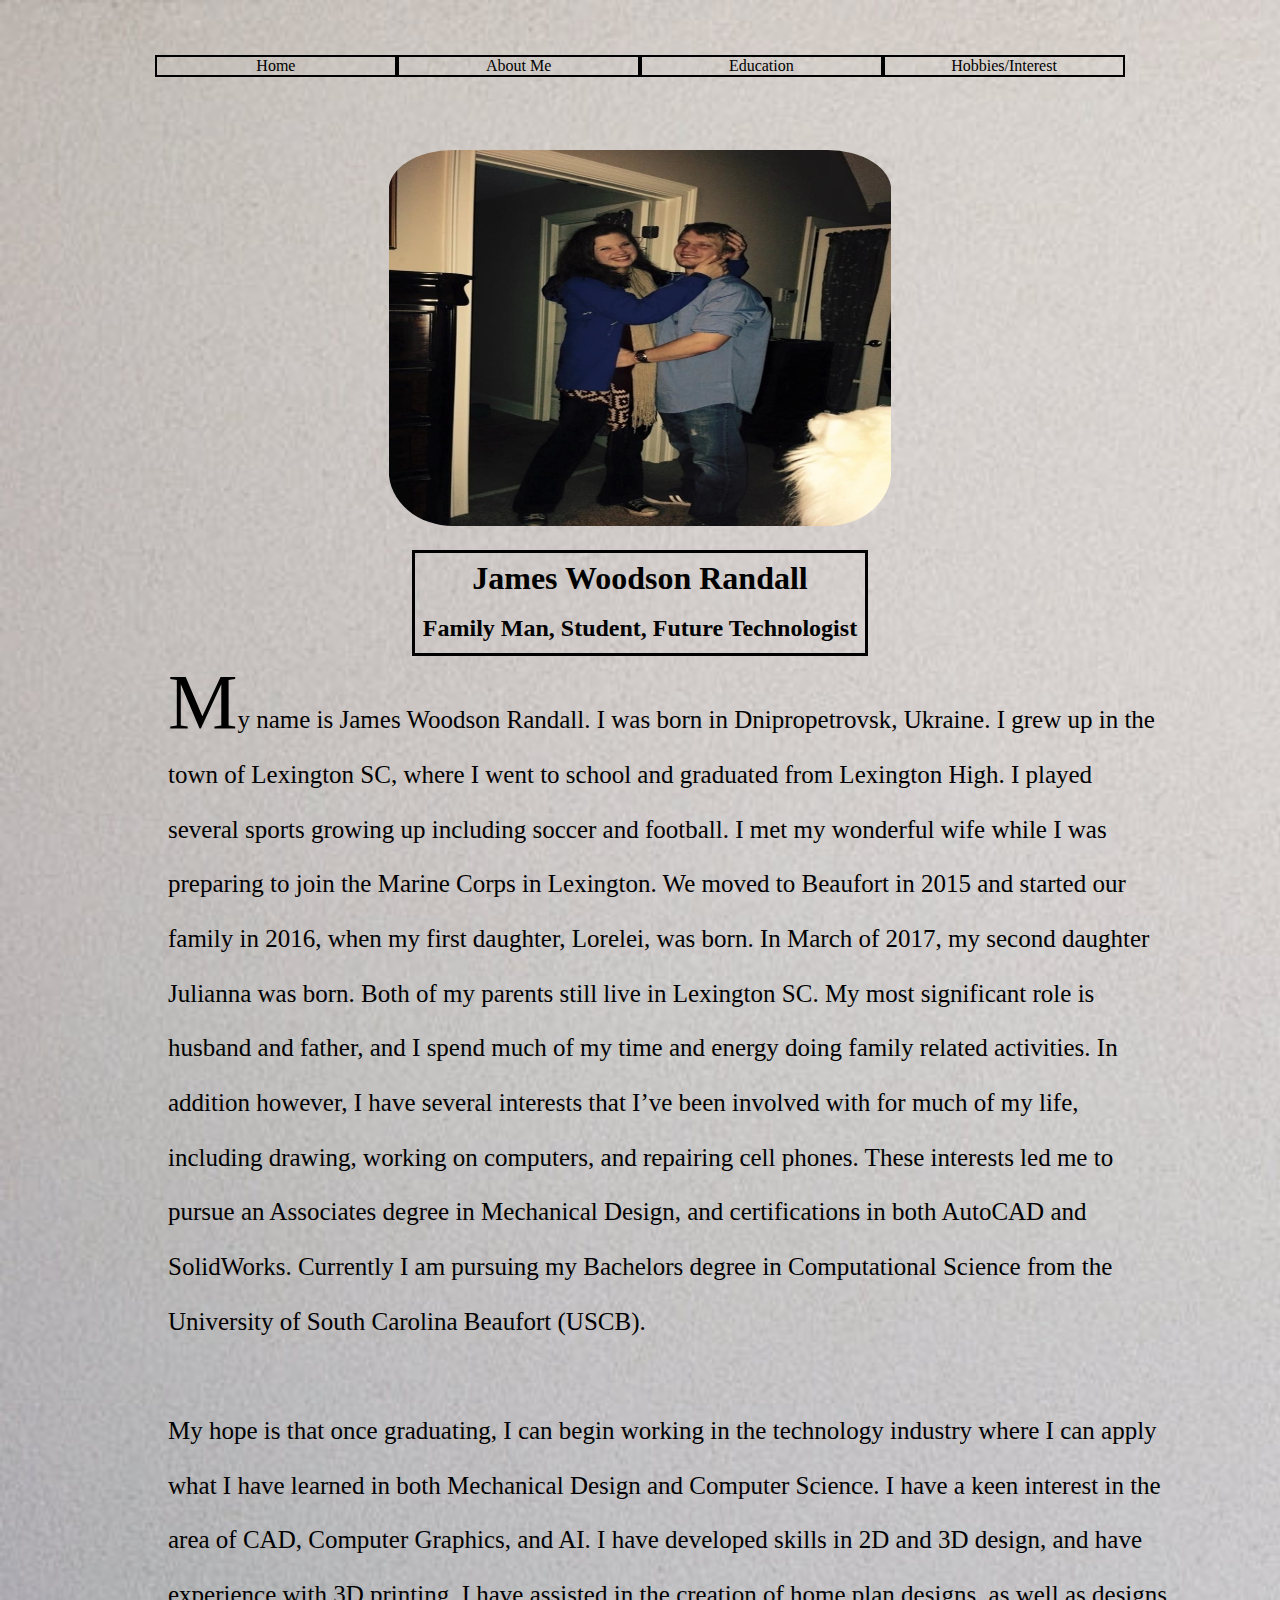
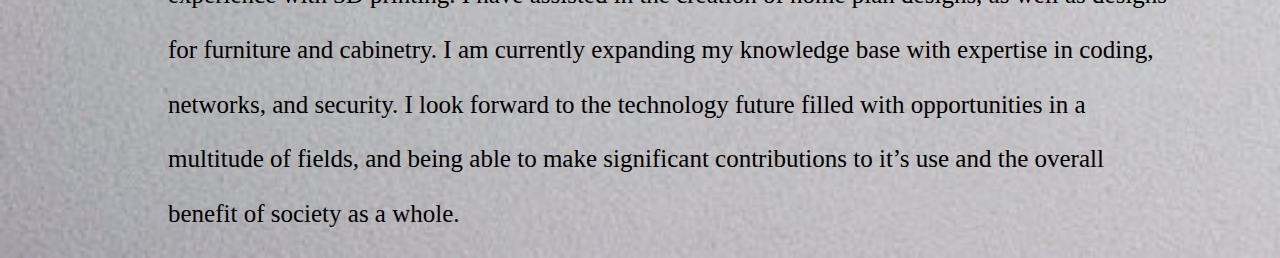
==== about_me.html @ 698c370f "initial commit" ====
<!DOCTYPE html>

<html lang="en">

<head>
    <meta charset="UTF-8">
    <meta name="description">
    <meta name="viewport" content="width=device-width,initial-scale=1">

    <!-- Inserted keywords for metadata if people miss spell my last name -->
    <title> James Randall's Resume</title>
    <link  href="images/favicon.icon">
    <link rel="stylesheet" href="styles/normalize.css" >
    <link rel="stylesheet" href="styles/about_me_rwd.css" >
    <link href="https://fonts.googleapis.com/css?family=Open+Sans" rel="stylesheet">
    <script src="http://code.jquery.com/jquery-2.1.3.min.js"></script>
    <script src="javascript/slide_show.js"></script>
</head>

<body>
<header>
    <nav id="nav_menu">
        <ul>
            <li><a href="index.html">Home</a></li>
            <li><a href="about_me.html">About Me</a></li>
            <li><a href="#">Education</a>
                <ul>
                    <li><a href="uscb.html">USCB</a></li>
                </ul>
            </li>
            <li><a href="hobbies_and_interest.html">Hobbies/Interest</a></li>
        </ul>
    </nav>
</header>

<main>
    <section>
        <!-- for this javascript slide_show.js to work, you need to have a default img
             element coded outside the div that contains all of your slides -->
        <img class="photos" id="slide" src="images/claire-and-me.jpg" alt="Claire and James">

        <!-- this div is hidden by the CSS; the JavaScript is only using the information in this
             div to update the img element above -->
        <div id="slides">
            <img class="photos" id="pictureA" src="images/claire-and-me.jpg" alt="Claire and James">
            <img class="photos" id="pictureB" src="images/wedding.jpg" alt="Claire and James wedding day">
            <img class="photos" id="pictureC" src="images/my-girls.jpg" alt="my family">
            <img class="photos" id="pictureD" src="images/playing%20soccer.jpg" alt="James playing soccer">
            <img class="photos" id="pictureE" src="images/james-with-first-born-child.jpg" alt="first born child">
            <img class="photos" id="pictureF" src="images/julianna.jpg" alt="second born child Julianna Randall">
        </div>
    </section>

    <div class="container">
        <div id="Name">
            <h1> James Woodson Randall</h1>
            <h2>Family Man, Student, Future Technologist</h2>
        </div>

            <p>
                My name is James Woodson Randall.  I was born in Dnipropetrovsk, Ukraine.
                I grew up in the town of Lexington SC, where I went to school and graduated from Lexington High.
                I played several sports growing up including soccer and football.  I met my wonderful wife while I
                was preparing to join the Marine Corps in Lexington.  We moved to Beaufort in 2015 and started our
                family in 2016, when my first daughter, Lorelei, was born.  In March of 2017, my second daughter
                Julianna was born. Both of my parents still live in Lexington SC.
                My most significant role is husband and father, and I spend much of my time and energy doing family
                related activities. In addition however, I have several interests that I’ve been involved with for much
                of my life, including drawing, working on computers, and repairing cell phones.  These interests led me
                to pursue an Associates degree in Mechanical Design, and certifications in both AutoCAD and SolidWorks.
                Currently I am pursuing my Bachelors degree in Computational Science from the University of South
                Carolina Beaufort (USCB).
                <br>
                <br>
                My hope is that once graduating, I can begin working in the technology industry where I can apply what
                I have learned in both Mechanical Design and Computer Science.  I have a keen interest in the area of CAD,
                Computer Graphics, and AI. I have developed skills in 2D and 3D design, and have experience with 3D printing.
                I have assisted in the creation of home plan designs, as well as designs for furniture and cabinetry. I am
                currently expanding my knowledge base with expertise in coding, networks, and security.
                I look forward to the technology future filled with opportunities in a multitude of fields, and being able to
                make significant contributions to it’s use and the overall benefit of society as a whole.
            </p>
    </div>
</main>

</body>
</html>
---- styles/about_me_rwd.css ----
* {
    margin: 0;
    padding: 0;
}

html {
    top: 0;
    width: 100%;
    background-image: url("../images/background_image-grey_1.jpg");
    -webkit-background-size: cover;
    -moz-background-size: cover;
    -o-background-size: cover;
    background-size: cover;
}

header{
    height: 75px;
    padding: 0.9375em  1.46% 0.9375em 1.46%; /* 15/1024 (desired width) *100 */
    /* 15/16 (16 = default pixel which is 1em)  */
}

body {
    max-width:1024px;
    width: 97%;
    margin: 0 auto;
    padding: 0.625em 1.042% 0; /* 10/16 */
}

#nav_menu ul {
    margin: 0 auto;
    list-style: none;
    position: relative;
    /* So the first submenu can be positioned within the main menu */
}

/* The styles for the operation of the 3-tier navigation menu */
#nav_menu{
    margin: 1.25em auto 0; /* 20/16 */
    float: none;
    height: 40px;
    width: 97.66%; /* 1000/1024 *100 */
}


#nav_menu a{
    margin-top: 0.625em;
    border: 2px solid;
}

#nav_menu ul li {
    float: left;
    width: 25%;  /* 240/1024 *100 */
}

#nav_menu ul li a {
    text-align: center;
    display: block;
    text-decoration: none;
    color: black;
}

#nav_menu ul ul {
    display: none;         /* Don't display submenu until hover of the li element */
    position: absolute;
    text-align: center;
}

#nav_menu ul ul li {
    float: none;
}

#nav_menu ul li:hover > ul {
    display: block; /* Display the submenu on hover of the li element */
    width: 100%;
}

p:first-letter{
    font-size: 3.125em;
    text-indent: 2.1875em;
}

section{
    text-align: center;
}

#Name{
    text-align: center;
    border: solid;
    width: 43.95%; /*450/1024*100 */
    height: 9.77%; /* 100/1024*100*/
    margin:auto;

}

h1, h2{
    line-height: 50px;
    text-align: center;
}

#container{
    width:100%;
}

p{
    margin:auto;
    font-size: 1.5625em;
    line-height: 2.1875em;
    width: 97.66%; /* 1000/1024 *100 */
    padding: 1.84% 40px 1.57% 40px;
    clear: left;
}

img {
    /*margin-top: 50px;*/
    padding: 2.1875em 1.05% 1.25em; /* 35/16 */
    text-align: center;
    margin: auto;
    border-radius:4.6875em; /* 75/16 */
    width: 49%; /* 950/1903*100 */
    max-width: 100%;
    min-width: 49%;

}

#slides img {
    display: none;
}

@media only screen and (max-width:800px) {
    html {
        background-image:url("../images/background_image 2.jpg");
    }
    body {
        font-size: 90%;
    }

}
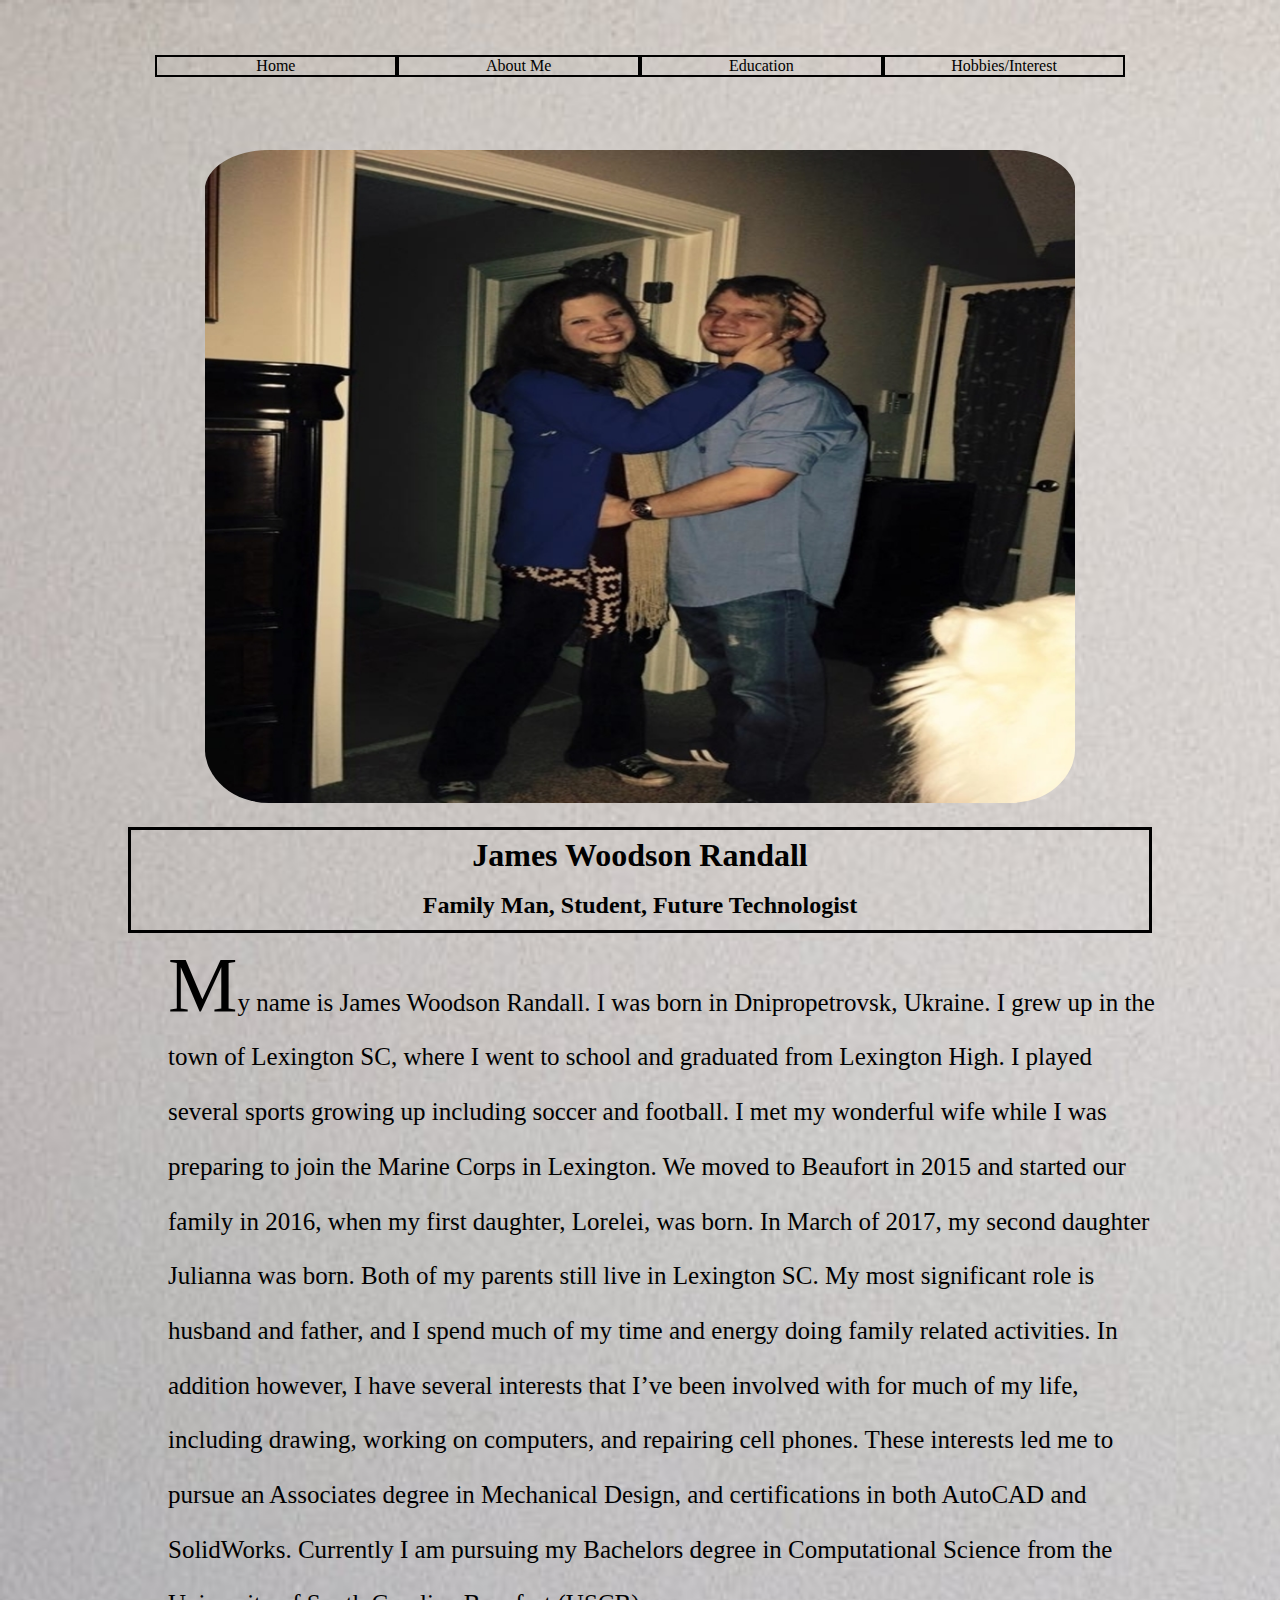
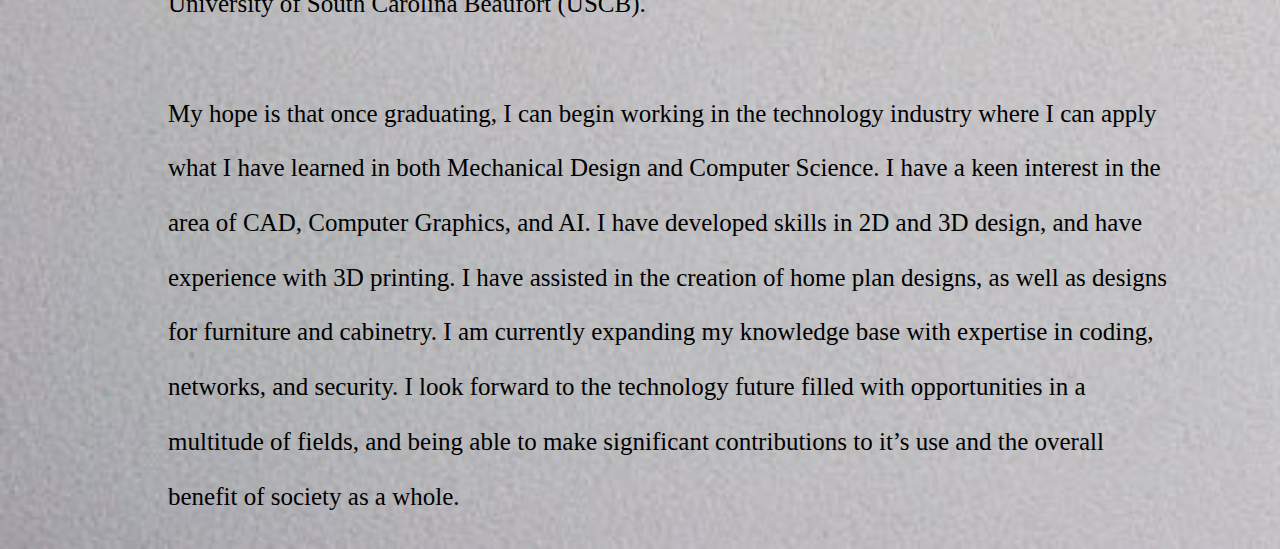
==== commit e35c4e15: "..." ====
--- a/about_me.html
+++ b/about_me.html
@@ -13,12 +13,20 @@
     <link rel="stylesheet" href="styles/normalize.css" >
     <link rel="stylesheet" href="styles/about_me_rwd.css" >
     <link href="https://fonts.googleapis.com/css?family=Open+Sans" rel="stylesheet">
-    <script src="http://code.jquery.com/jquery-2.1.3.min.js"></script>
     <script src="javascript/slide_show.js"></script>
+    <link rel="stylesheet" href="styles/slicknav.css">
+    <script src="https://code.jquery.com/jquery-2.1.3.min.js"></script>
+    <script src="javascript/jquery.slicknav.min.js"></script>
+    <script type="text/javascript">
+        $(document).ready(function(){
+            $('#nav_menu').slicknav({prependTo:"#mobile_menu"});
+        });
+    </script>
 </head>
 
 <body>
 <header>
+    <nav id="mobile_menu"></nav>
     <nav id="nav_menu">
         <ul>
             <li><a href="index.html">Home</a></li>
--- a/styles/about_me_rwd.css
+++ b/styles/about_me_rwd.css
@@ -17,6 +17,7 @@
     height: 75px;
     padding: 0.9375em  1.46% 0.9375em 1.46%; /* 15/1024 (desired width) *100 */
     /* 15/16 (16 = default pixel which is 1em)  */
+    text-align: center;
 }
 
 body {
@@ -37,7 +38,7 @@
 #nav_menu{
     margin: 1.25em auto 0; /* 20/16 */
     float: none;
-    height: 40px;
+    height: 50px;
     width: 97.66%; /* 1000/1024 *100 */
 }
 
@@ -57,6 +58,26 @@
     display: block;
     text-decoration: none;
     color: black;
+}
+
+@media only screen and (max-width:479px) {
+
+    #mobile_menu{
+        display: block;
+        background-color: transparent;
+    }
+
+    #nav_menu{
+        display: none;
+    }
+
+    html {
+        background-image:url("../images/background_image 2.jpg");
+    }
+    body {
+        font-size: 90%;
+    }
+
 }
 
 #nav_menu ul ul {
@@ -86,7 +107,6 @@
 #Name{
     text-align: center;
     border: solid;
-    width: 43.95%; /*450/1024*100 */
     height: 9.77%; /* 100/1024*100*/
     margin:auto;
 
@@ -106,7 +126,7 @@
     font-size: 1.5625em;
     line-height: 2.1875em;
     width: 97.66%; /* 1000/1024 *100 */
-    padding: 1.84% 40px 1.57% 40px;
+    padding: 1em 3.90625% 1em 3.90625%;
     clear: left;
 }
 
@@ -118,20 +138,41 @@
     border-radius:4.6875em; /* 75/16 */
     width: 49%; /* 950/1903*100 */
     max-width: 100%;
-    min-width: 49%;
-
+    min-width: 85%;
 }
 
 #slides img {
     display: none;
 }
 
-@media only screen and (max-width:800px) {
+#mobile_menu {
+    display: none;
+}
+
+@media only screen and (max-width:767px) {
+
+    #mobile_menu{
+        display: block;
+    }
+
+    #nav_menu{
+        display: none;
+    }
+
     html {
         background-image:url("../images/background_image 2.jpg");
     }
     body {
-        font-size: 90%;
+        font-size: 16px;
+    }
+
+    main{
+        margin-top: 110px;
+    }
+
+    div #picture{
+        width: 40%;
     }
 
 }
+
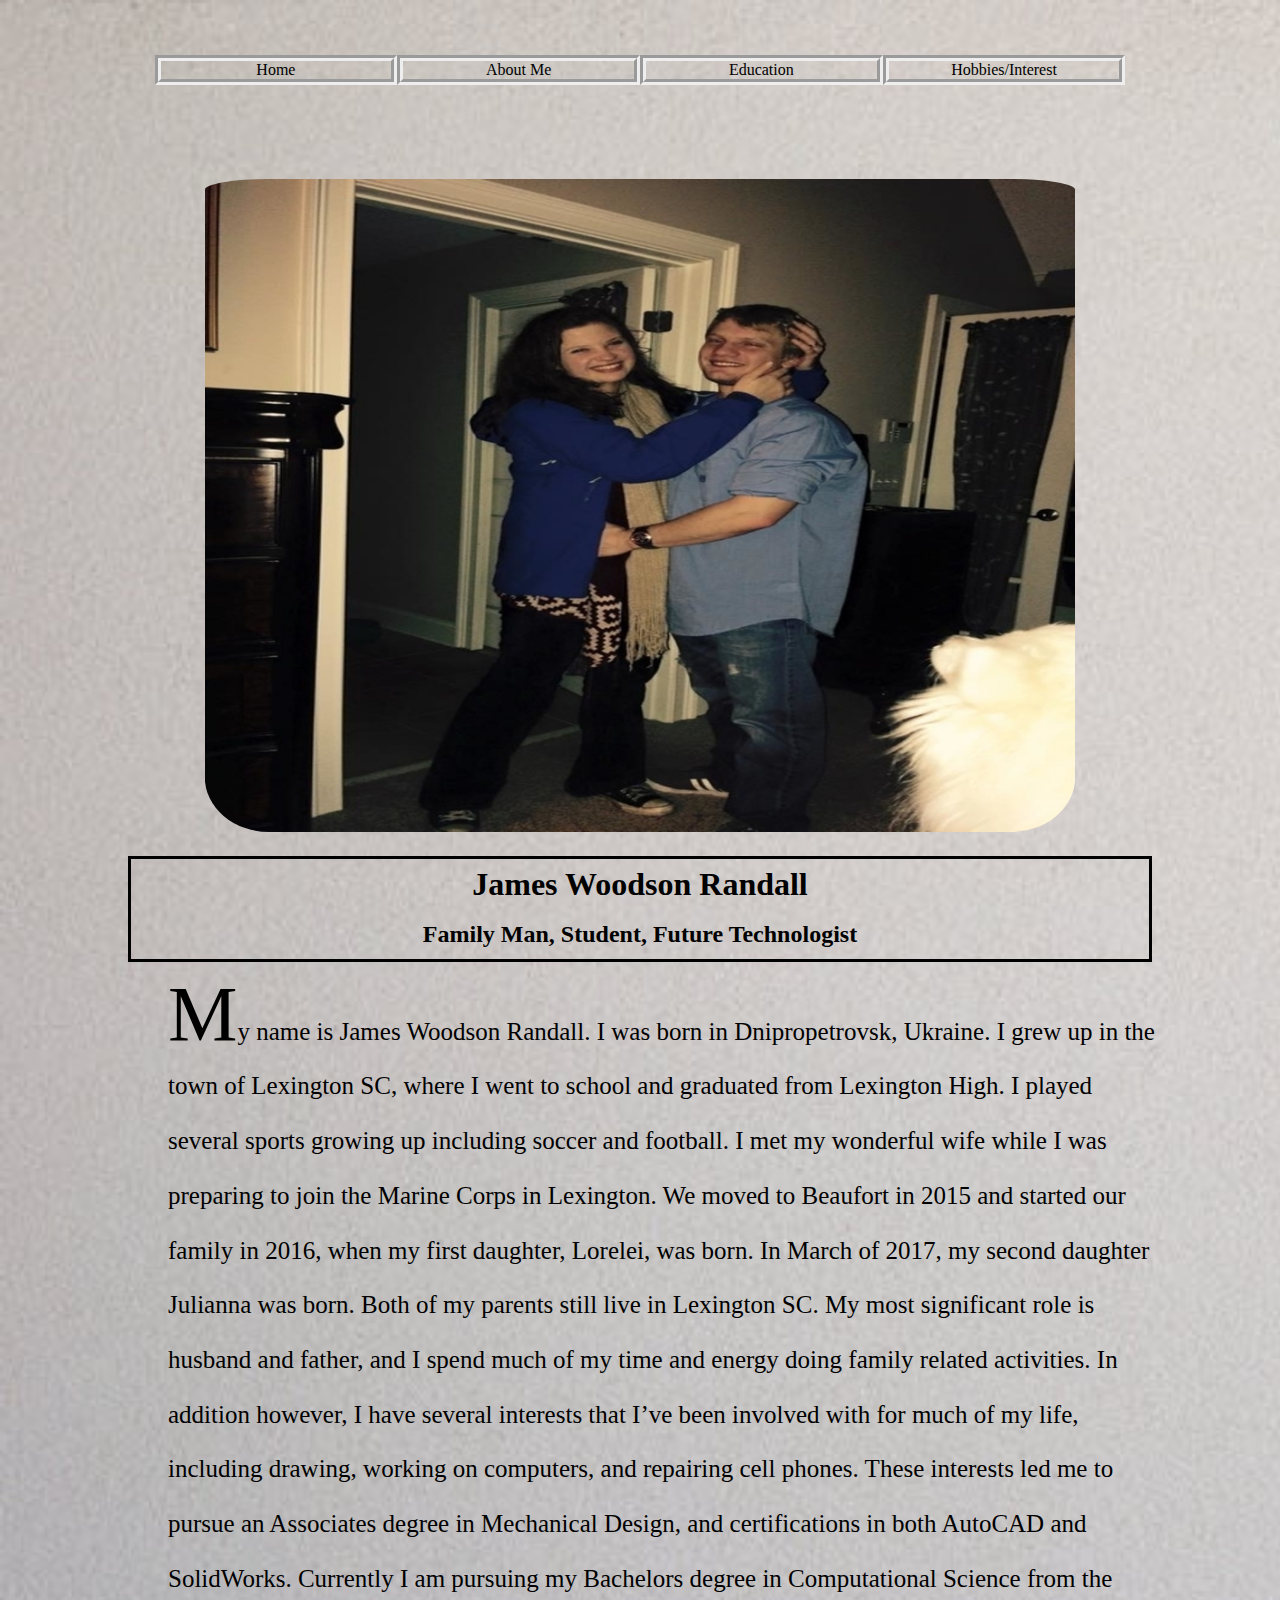
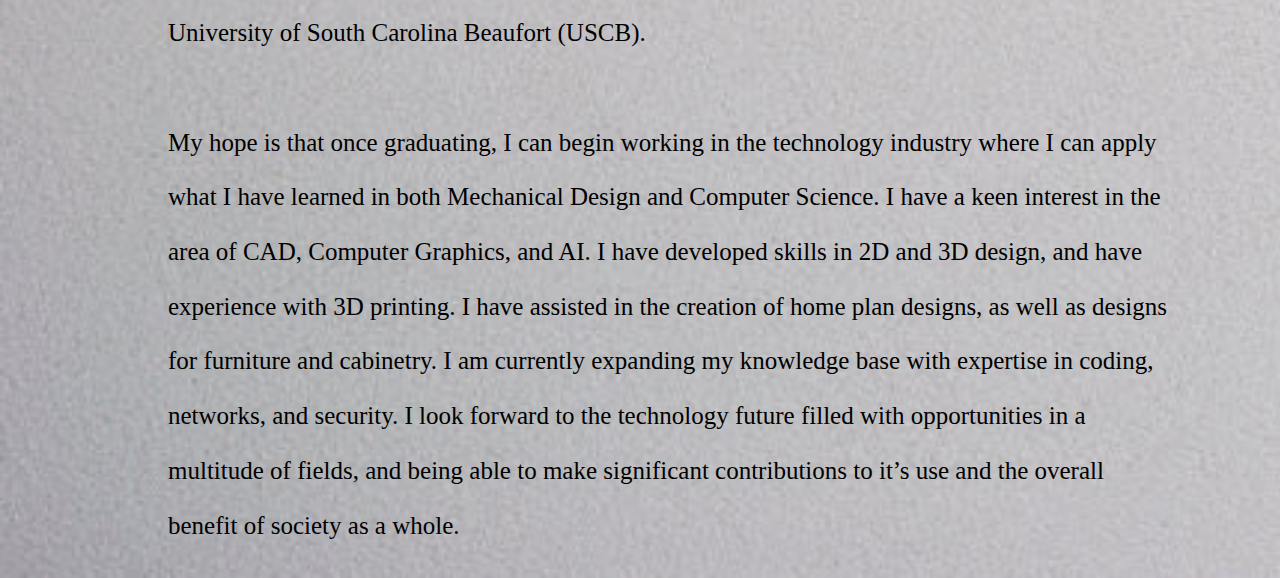
==== commit 53d4dad9: "..." ====
--- a/about_me.html
+++ b/about_me.html
@@ -13,10 +13,10 @@
     <link rel="stylesheet" href="styles/normalize.css" >
     <link rel="stylesheet" href="styles/about_me_rwd.css" >
     <link href="https://fonts.googleapis.com/css?family=Open+Sans" rel="stylesheet">
-    <script src="javascript/slide_show.js"></script>
     <link rel="stylesheet" href="styles/slicknav.css">
     <script src="https://code.jquery.com/jquery-2.1.3.min.js"></script>
     <script src="javascript/jquery.slicknav.min.js"></script>
+    <script src="javascript/slide_show.js"></script>
     <script type="text/javascript">
         $(document).ready(function(){
             $('#nav_menu').slicknav({prependTo:"#mobile_menu"});
@@ -34,6 +34,7 @@
             <li><a href="#">Education</a>
                 <ul>
                     <li><a href="uscb.html">USCB</a></li>
+                    <li><a href="awards.html">Awards/Certifications</a></li>
                 </ul>
             </li>
             <li><a href="hobbies_and_interest.html">Hobbies/Interest</a></li>
--- a/styles/about_me_rwd.css
+++ b/styles/about_me_rwd.css
@@ -42,10 +42,9 @@
     width: 97.66%; /* 1000/1024 *100 */
 }
 
-
 #nav_menu a{
     margin-top: 0.625em;
-    border: 2px solid;
+    border: 6px groove;
 }
 
 #nav_menu ul li {
@@ -132,7 +131,7 @@
 
 img {
     /*margin-top: 50px;*/
-    padding: 2.1875em 1.05% 1.25em; /* 35/16 */
+    padding: 4em 1.05% 1.25em; /* 35/16 */
     text-align: center;
     margin: auto;
     border-radius:4.6875em; /* 75/16 */
